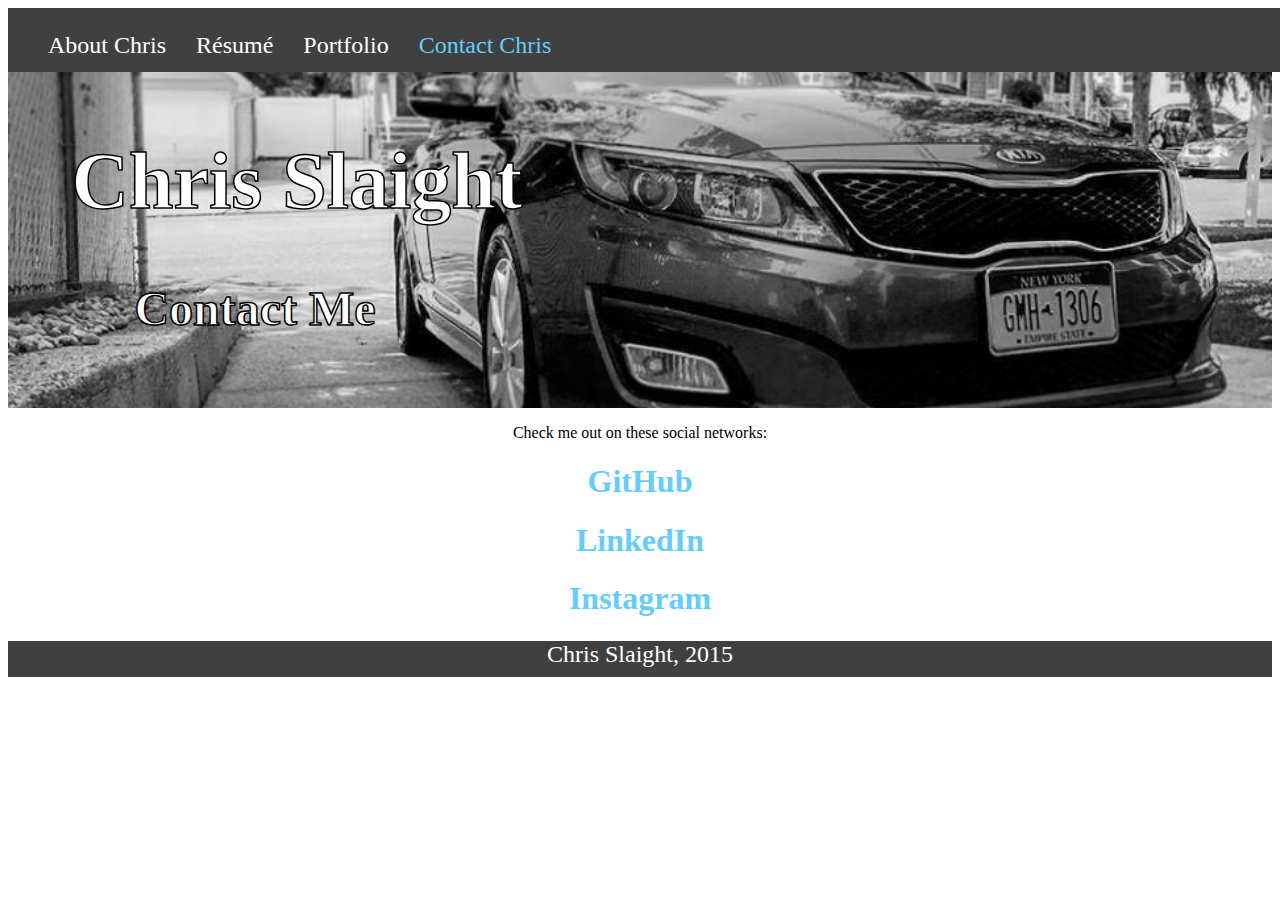
==== contact.html @ 9bb5844a "Add resume page, update other pages and CSS to reflect" ====
<!DOCTYPE html>
<html lang="en">
<head>
<meta charset="UTF-8">
<title>Chris Slaight :: Contact</title>
<link rel="stylesheet" href="css/style.css">
<link rel="shortcut icon" href="favicon.ico">
</head>
<body>
	<nav class="nav-bar">
		<div class="nav-bar-content">
			<ul class="nav-links">
			<li><a href="index.html">About Chris</a></li>
			<li><a href="resume.html">Résumé</a></li>
			<li><a href="portfolio.html">Portfolio</a></li>
			<li class="active"><a href="contact.html">Contact Chris</a></li>
			</ul>
		</div>
	</nav>
	<section class="big-picture">
	<h1>Chris Slaight</h1>
	<h2>Contact Me</h2>
	</section>
	<section class="contact">
		<div class="content">
		<p>Check me out on these social networks:</p>
		<h1><a href="https://github.com/chrissl8">GitHub</a></h1>
		<h1><a href="https://www.linkedin.com/in/chrisjslaight">LinkedIn</a></h1>
		<h1><a href="https://instagram.com/chrissl8/">Instagram</a></h1>
		</div>
	</section>
	<footer class="footer">
		<div class="content">
			<p>Chris Slaight, 2015</p>
		</div>
	</footer>	
</body>
</html>
---- css/style.css ----
/* Site Global Body tag font declaration */

body {
	-webkit-font-smoothing: antialiased;
}

/* Navigation Bar CSS */

.nav-bar  {
	background-color: #404040;
	color: #FFFFFF;
	width: 100%;
	height:4em;
	margin-top: 0px;
	padding-top: 0px;
	position: fixed;
	text-align: center;
}

.nav-bar > .nav-bar-content {
  
	margin: 0 auto;
	padding: 0px 0px;
	margin-top: 0px;
	margin-bottom: 0px;
	text-align: center;
}

.nav-bar .nav-bar-content ul {
	position: fixed;
	text-align: center;
}

.nav-bar .nav-links {
	font-size: 1.5em;
	text-align: center;
}

.nav-bar .nav-links li {
	display: inline-block;
	padding: -5px;
	text-align: center;
	margin-right: 1em;
}

.nav-bar .nav-links li:hover {
	color: #66CCFF;
}

.nav-bar .nav-links .active {
	font-weight: 500px;
	color: #66CCFF;
}

a {
	color: inherit;
	text-decoration: none;
}

/* Big Picture Section */

.big-picture {
	background-image: url('../images/car-bg.jpg');
	background-position: center center;
	background-repeat: no-repeat;
	background-size: cover;
	height: 25rem;
	overflow: auto;
	font-family: "Georgia", serif;
}

.big-picture h1 {
	color: black;
	-webkit-text-fill-color: white; /* Will override color (regardless of order) */
	-webkit-text-stroke-width: 1.5px;
	-webkit-text-stroke-color: black;
	font-size: 5em;
	margin-top: 8rem;
	padding-left: 5%;
	-webkit-font-smoothing: antialiased;
}

.big-picture h2 {
	color: black;
	-webkit-text-fill-color: white; /* Will override color (regardless of order) */
	-webkit-text-stroke-width: 1.5px;
	-webkit-text-stroke-color: black;
	font-size: 3em;
	padding-left: 10%;
	
}

/* About Me Section */

.aboutme .content {
	margin-top: 2em;
	margin-left: auto;
	margin-right: auto;
	max-width: 60%;
}

.aboutme .content h1 {
	text-align: center;
}

.aboutme .content p {
	padding-bottom: 40px;
	font-family: "Palatino Linotype", "Book Antiqua", Palatino, serif;
}

/* Resume Section */

.resume .content {
	margin-top: 2em;
	margin-left: auto;
	margin-right: auto;
	max-width: 60%;
	font-family: "Palatino Linotype", "Book Antiqua", Palatino, serif;
}

.resume .content h1 {
	text-align: center;
}
.resume .content h2 {
	font-size: 1em;
}

.resume .content p {
	padding-bottom: 40px;
	font-family: "Palatino Linotype", "Book Antiqua", Palatino, serif;
}

.resume .content .resume-list li {
	padding-bottom: 12px;
}


/* Portfolio Section */

.portfolio .content {
	margin-top: 2em;
	margin-left: auto;
	margin-right: auto;
	max-width: 60%;
	text-align: center;
}

.portfolio .content p {
	padding-bottom: 30px;
	font-family: "Palatino Linotype", "Book Antiqua", Palatino, serif;
}

.portfolio .content a {
	color: #66CCFF;
}

.portfolio .content a:hover  {
	-webkit-text-fill-color: #66CCFF;
	-webkit-text-stroke-width: 0.5px;
	-webkit-text-stroke-color: black;
}

.portfolio .content img {
	border: 2px solid #66CCFF;;
}

.portfolio .content .img-caption {
	font-size: 14px;
}

/* Contact Me Section */

.contact .content {
	font-family: "Palatino Linotype", "Book Antiqua", Palatino, serif;
	text-align: center;
}

.contact .content a {
	color: #66CCFF;
}

.contact .content a:hover  {
	-webkit-text-fill-color: #66CCFF;
	-webkit-text-stroke-width: 0.5px;
	-webkit-text-stroke-color: black;
}

/* Footer Section */

.footer .content {
	height: 1.5em;
	font-size: 1.5em;
	background-color: #404040;
	font-family: "Palatino Linotype", "Book Antiqua", Palatino, serif;
	text-align: center;
	color: white;
}
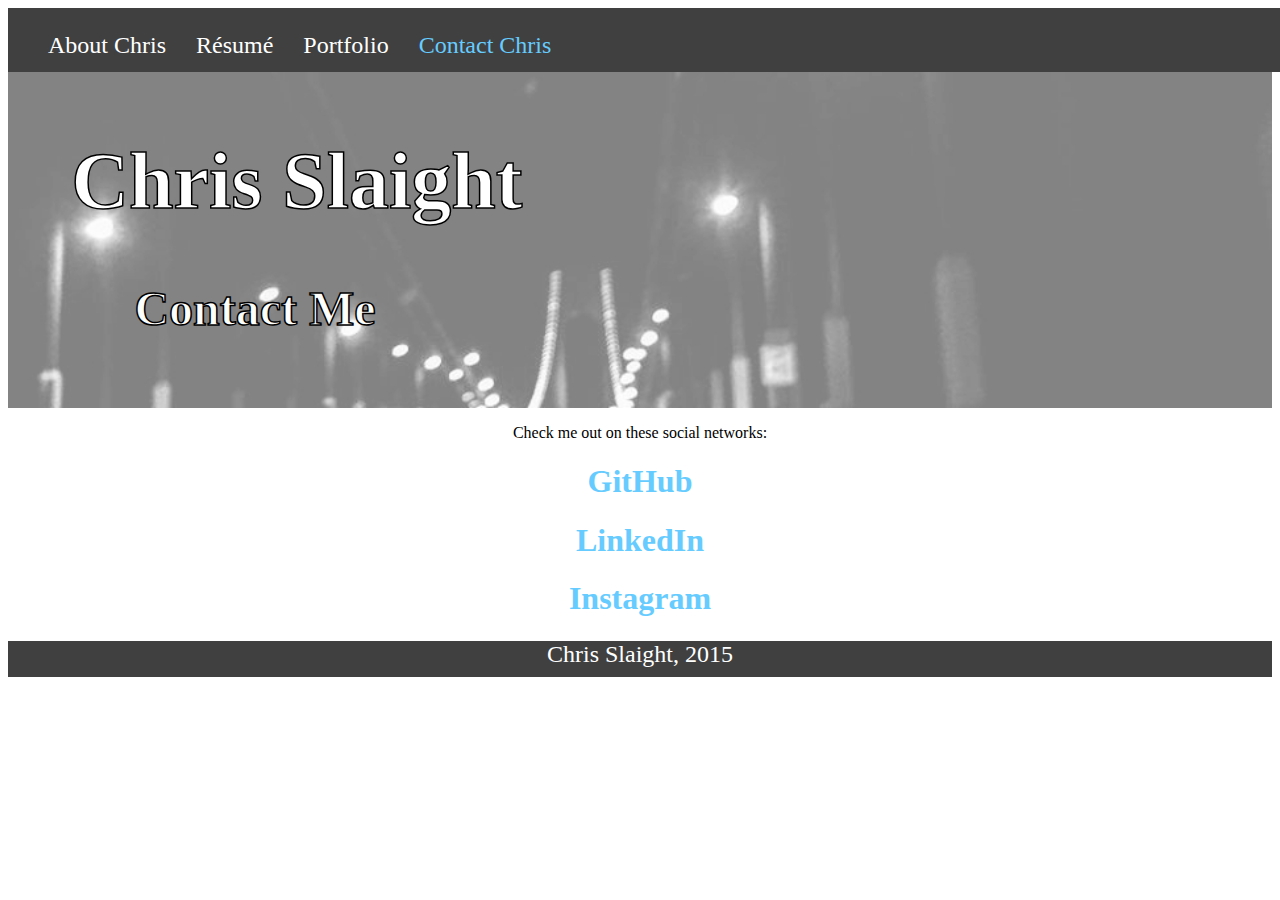
==== commit dfcac9c2: "Add different shaded bg images and update CSS to support different big-picture elements per each pag" ====
--- a/contact.html
+++ b/contact.html
@@ -17,7 +17,7 @@
 			</ul>
 		</div>
 	</nav>
-	<section class="big-picture">
+	<section class="contact-big-picture">
 	<h1>Chris Slaight</h1>
 	<h2>Contact Me</h2>
 	</section>
--- a/css/style.css
+++ b/css/style.css
@@ -57,9 +57,119 @@
 	text-decoration: none;
 }
 
-/* Big Picture Section */
-
-.big-picture {
+/* About Me Big Picture Section */
+
+.home-big-picture {
+	background-image: url('../images/wtc-bg.jpg');
+	background-position: center center;
+	background-repeat: no-repeat;
+	background-size: cover;
+	height: 25rem;
+	overflow: auto;
+	font-family: "Georgia", serif;
+}
+
+.home-big-picture h1 {
+	color: black;
+	-webkit-text-fill-color: white; /* Will override color (regardless of order) */
+	-webkit-text-stroke-width: 1.5px;
+	-webkit-text-stroke-color: black;
+	font-size: 5em;
+	margin-top: 8rem;
+	padding-left: 5%;
+	-webkit-font-smoothing: antialiased;
+}
+
+.home-big-picture h2 {
+	color: black;
+	-webkit-text-fill-color: white; /* Will override color (regardless of order) */
+	-webkit-text-stroke-width: 1.5px;
+	-webkit-text-stroke-color: black;
+	font-size: 3em;
+	padding-left: 10%;
+	
+}
+
+/* About Me Section */
+
+.aboutme .content {
+	margin-top: 2em;
+	margin-left: auto;
+	margin-right: auto;
+	max-width: 60%;
+}
+
+.aboutme .content h1 {
+	text-align: center;
+}
+
+.aboutme .content p {
+	padding-bottom: 40px;
+	font-family: "Palatino Linotype", "Book Antiqua", Palatino, serif;
+}
+
+/* Resume Big Picture Section */
+
+.resume-big-picture {
+	background-image: url('../images/car-bg-2.jpg');
+	background-position: center center;
+	background-repeat: no-repeat;
+	background-size: cover;
+	height: 25rem;
+	overflow: auto;
+	font-family: "Georgia", serif;
+}
+
+.resume-big-picture h1 {
+	color: black;
+	-webkit-text-fill-color: white; /* Will override color (regardless of order) */
+	-webkit-text-stroke-width: 1.5px;
+	-webkit-text-stroke-color: black;
+	font-size: 5em;
+	margin-top: 8rem;
+	padding-left: 5%;
+	-webkit-font-smoothing: antialiased;
+}
+
+.resume-big-picture h2 {
+	color: black;
+	-webkit-text-fill-color: white; /* Will override color (regardless of order) */
+	-webkit-text-stroke-width: 1.5px;
+	-webkit-text-stroke-color: black;
+	font-size: 3em;
+	padding-left: 10%;
+	
+}
+
+/* Resume Section */
+
+.resume .content {
+	margin-top: 2em;
+	margin-left: auto;
+	margin-right: auto;
+	max-width: 60%;
+	font-family: "Palatino Linotype", "Book Antiqua", Palatino, serif;
+}
+
+.resume .content h1 {
+	text-align: center;
+}
+.resume .content h2 {
+	font-size: 1em;
+}
+
+.resume .content p {
+	padding-bottom: 40px;
+	font-family: "Palatino Linotype", "Book Antiqua", Palatino, serif;
+}
+
+.resume .content .resume-list li {
+	padding-bottom: 12px;
+}
+
+/* Portfolio Big Picture Section */
+
+.portfolio-big-picture {
 	background-image: url('../images/car-bg.jpg');
 	background-position: center center;
 	background-repeat: no-repeat;
@@ -69,7 +179,7 @@
 	font-family: "Georgia", serif;
 }
 
-.big-picture h1 {
+.portfolio-big-picture h1 {
 	color: black;
 	-webkit-text-fill-color: white; /* Will override color (regardless of order) */
 	-webkit-text-stroke-width: 1.5px;
@@ -80,7 +190,7 @@
 	-webkit-font-smoothing: antialiased;
 }
 
-.big-picture h2 {
+.portfolio-big-picture h2 {
 	color: black;
 	-webkit-text-fill-color: white; /* Will override color (regardless of order) */
 	-webkit-text-stroke-width: 1.5px;
@@ -89,51 +199,6 @@
 	padding-left: 10%;
 	
 }
-
-/* About Me Section */
-
-.aboutme .content {
-	margin-top: 2em;
-	margin-left: auto;
-	margin-right: auto;
-	max-width: 60%;
-}
-
-.aboutme .content h1 {
-	text-align: center;
-}
-
-.aboutme .content p {
-	padding-bottom: 40px;
-	font-family: "Palatino Linotype", "Book Antiqua", Palatino, serif;
-}
-
-/* Resume Section */
-
-.resume .content {
-	margin-top: 2em;
-	margin-left: auto;
-	margin-right: auto;
-	max-width: 60%;
-	font-family: "Palatino Linotype", "Book Antiqua", Palatino, serif;
-}
-
-.resume .content h1 {
-	text-align: center;
-}
-.resume .content h2 {
-	font-size: 1em;
-}
-
-.resume .content p {
-	padding-bottom: 40px;
-	font-family: "Palatino Linotype", "Book Antiqua", Palatino, serif;
-}
-
-.resume .content .resume-list li {
-	padding-bottom: 12px;
-}
-
 
 /* Portfolio Section */
 
@@ -168,6 +233,39 @@
 	font-size: 14px;
 }
 
+/* Contact Me Big Picture Section */
+
+.contact-big-picture {
+	background-image: url('../images/bridge-bg.jpg');
+	background-position: center center;
+	background-repeat: no-repeat;
+	background-size: cover;
+	height: 25rem;
+	overflow: auto;
+	font-family: "Georgia", serif;
+}
+
+.contact-big-picture h1 {
+	color: black;
+	-webkit-text-fill-color: white; /* Will override color (regardless of order) */
+	-webkit-text-stroke-width: 1.5px;
+	-webkit-text-stroke-color: black;
+	font-size: 5em;
+	margin-top: 8rem;
+	padding-left: 5%;
+	-webkit-font-smoothing: antialiased;
+}
+
+.contact-big-picture h2 {
+	color: black;
+	-webkit-text-fill-color: white; /* Will override color (regardless of order) */
+	-webkit-text-stroke-width: 1.5px;
+	-webkit-text-stroke-color: black;
+	font-size: 3em;
+	padding-left: 10%;
+	
+}
+
 /* Contact Me Section */
 
 .contact .content {
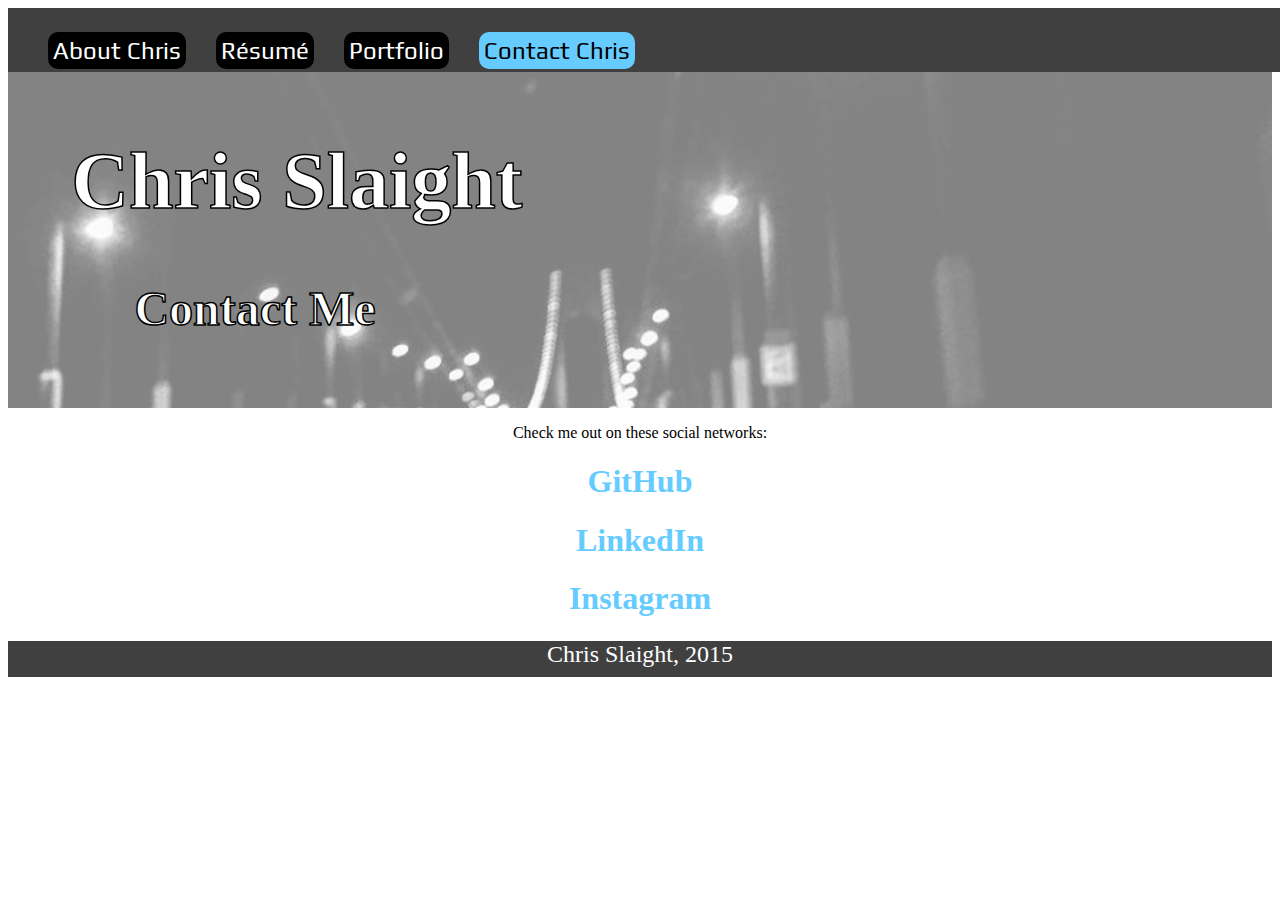
==== commit 858cda5f: "Add profile photo on home page, rebuild navbar styling and add Google font Play" ====
--- a/contact.html
+++ b/contact.html
@@ -3,6 +3,7 @@
 <head>
 <meta charset="UTF-8">
 <title>Chris Slaight :: Contact</title>
+<link href='http://fonts.googleapis.com/css?family=Play:400,700' rel='stylesheet' type='text/css'>
 <link rel="stylesheet" href="css/style.css">
 <link rel="shortcut icon" href="favicon.ico">
 </head>
--- a/css/style.css
+++ b/css/style.css
@@ -15,6 +15,7 @@
 	padding-top: 0px;
 	position: fixed;
 	text-align: center;
+	font-family: 'Play', "Palatino Linotype", sans-serif;
 }
 
 .nav-bar > .nav-bar-content {
@@ -41,15 +42,22 @@
 	padding: -5px;
 	text-align: center;
 	margin-right: 1em;
+	border: 2px solid black;
+	border-radius: 10px;
+	background-color:  black;
+	padding: 3px;
 }
 
 .nav-bar .nav-links li:hover {
-	color: #66CCFF;
+	background-color: #66CCFF;
+	border-color: #66CCFF;
+	color: black;
 }
 
 .nav-bar .nav-links .active {
-	font-weight: 500px;
-	color: #66CCFF;
+	background-color: #66CCFF;
+	border-color: #66CCFF;
+	color: black;
 }
 
 a {
@@ -96,17 +104,27 @@
 	margin-top: 2em;
 	margin-left: auto;
 	margin-right: auto;
-	max-width: 60%;
+	max-width: 75%;
 }
 
 .aboutme .content h1 {
 	text-align: center;
+	font-family: "Palatino Linotype", "Book Antiqua", Palatino, serif;
 }
 
 .aboutme .content p {
 	padding-bottom: 40px;
 	font-family: "Palatino Linotype", "Book Antiqua", Palatino, serif;
 }
+
+.aboutme .content img {
+	margin-left: auto;
+	margin-right: auto;
+	display: block;
+	border: 3px solid black;
+	border-radius: 10px;
+}
+
 
 /* Resume Big Picture Section */
 
@@ -147,7 +165,7 @@
 	margin-top: 2em;
 	margin-left: auto;
 	margin-right: auto;
-	max-width: 60%;
+	max-width: 75%;
 	font-family: "Palatino Linotype", "Book Antiqua", Palatino, serif;
 }
 
@@ -206,7 +224,7 @@
 	margin-top: 2em;
 	margin-left: auto;
 	margin-right: auto;
-	max-width: 60%;
+	max-width: 75%;
 	text-align: center;
 }
 
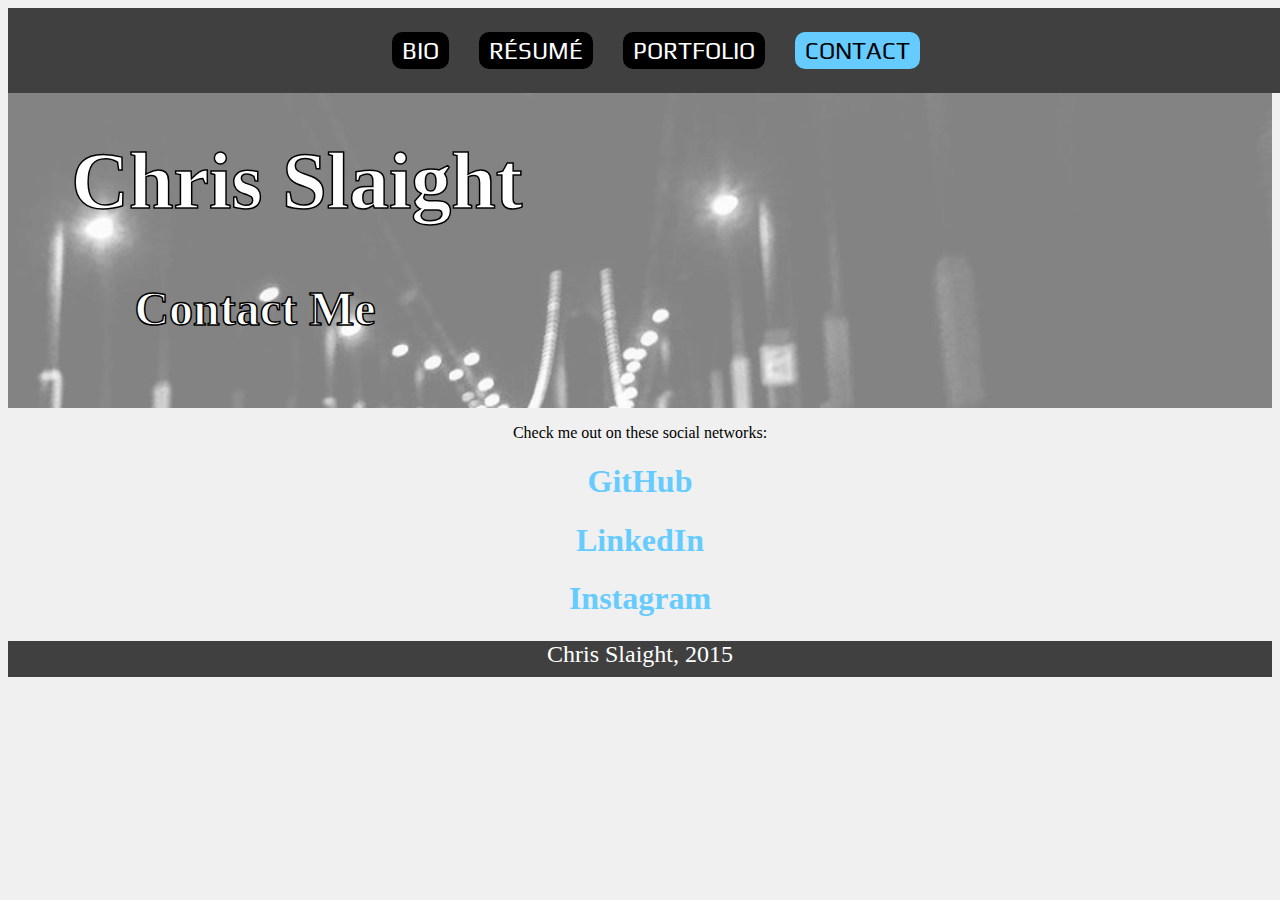
==== commit c28a6aaf: "Simplify CSS of NavBar and remove unecessary content div" ====
--- a/contact.html
+++ b/contact.html
@@ -9,14 +9,14 @@
 </head>
 <body>
 	<nav class="nav-bar">
-		<div class="nav-bar-content">
+		<!-- <div class="nav-bar-content"> -->
 			<ul class="nav-links">
-			<li><a href="index.html">About Chris</a></li>
+			<li><a href="index.html">Bio</a></li>
 			<li><a href="resume.html">Résumé</a></li>
 			<li><a href="portfolio.html">Portfolio</a></li>
-			<li class="active"><a href="contact.html">Contact Chris</a></li>
+			<li class="active"><a href="contact.html">Contact</a></li>
 			</ul>
-		</div>
+		<!-- </div> -->
 	</nav>
 	<section class="contact-big-picture">
 	<h1>Chris Slaight</h1>
--- a/css/style.css
+++ b/css/style.css
@@ -1,6 +1,7 @@
 /* Site Global Body tag font declaration */
 
 body {
+	background-color: #F0F0F0;
 	-webkit-font-smoothing: antialiased;
 }
 
@@ -10,26 +11,11 @@
 	background-color: #404040;
 	color: #FFFFFF;
 	width: 100%;
-	height:4em;
-	margin-top: 0px;
-	padding-top: 0px;
 	position: fixed;
+	margin: 0 auto;
 	text-align: center;
 	font-family: 'Play', "Palatino Linotype", sans-serif;
-}
-
-.nav-bar > .nav-bar-content {
-  
-	margin: 0 auto;
-	padding: 0px 0px;
-	margin-top: 0px;
-	margin-bottom: 0px;
-	text-align: center;
-}
-
-.nav-bar .nav-bar-content ul {
-	position: fixed;
-	text-align: center;
+	text-transform:  uppercase;
 }
 
 .nav-bar .nav-links {
@@ -39,13 +25,15 @@
 
 .nav-bar .nav-links li {
 	display: inline-block;
-	padding: -5px;
 	text-align: center;
 	margin-right: 1em;
 	border: 2px solid black;
 	border-radius: 10px;
 	background-color:  black;
-	padding: 3px;
+	padding-top: 3px;
+	padding-bottom: 3px;
+	padding-left: 8px;
+	padding-right:  8px;
 }
 
 .nav-bar .nav-links li:hover {
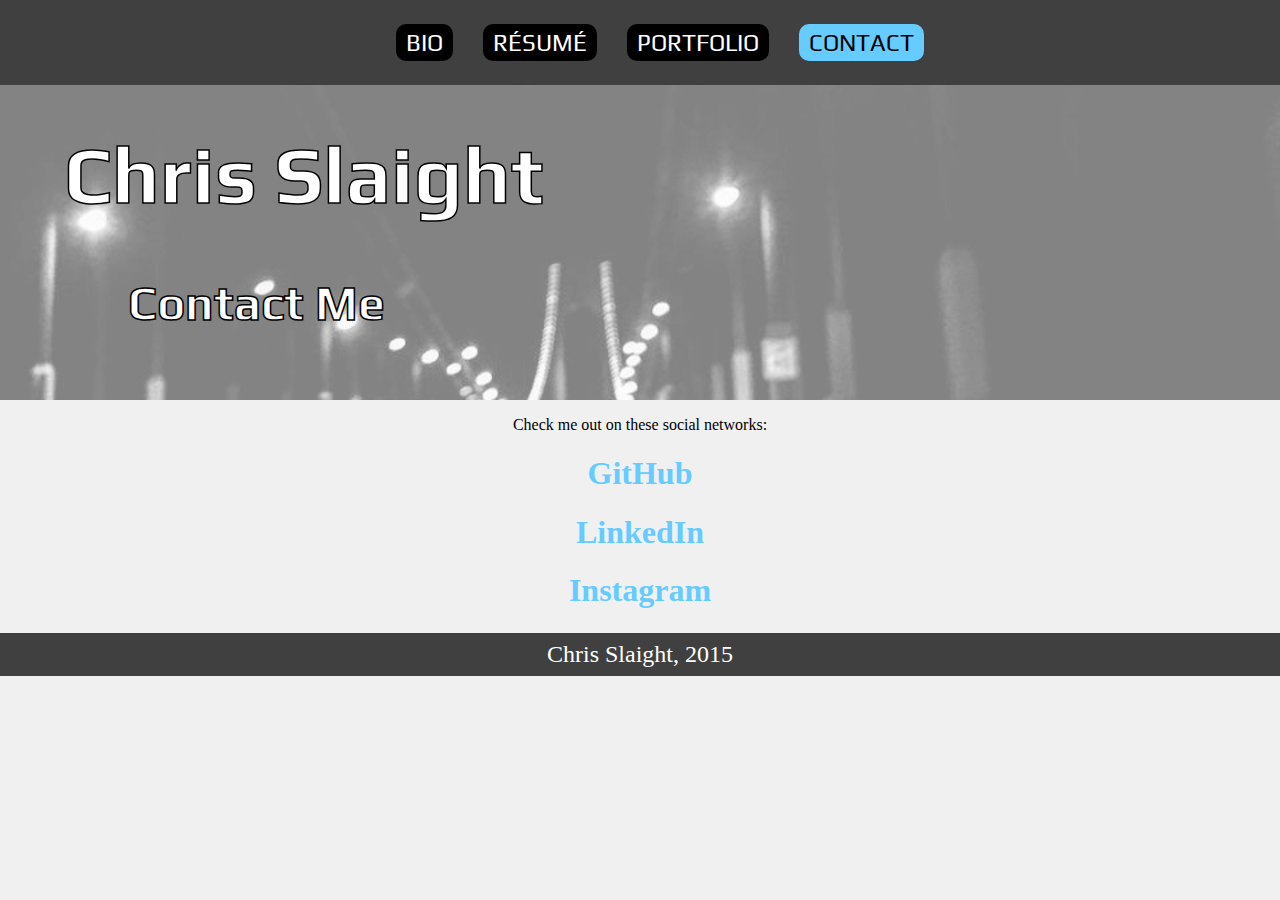
==== commit 2ed92432: "Create first full site responsive test" ====
--- a/contact.html
+++ b/contact.html
@@ -2,6 +2,7 @@
 <html lang="en">
 <head>
 <meta charset="UTF-8">
+<meta name="viewport" content="width=device-width; initial-scale=1.0">
 <title>Chris Slaight :: Contact</title>
 <link href='http://fonts.googleapis.com/css?family=Play:400,700' rel='stylesheet' type='text/css'>
 <link rel="stylesheet" href="css/style.css">
--- a/css/style.css
+++ b/css/style.css
@@ -3,7 +3,15 @@
 body {
 	background-color: #F0F0F0;
 	-webkit-font-smoothing: antialiased;
-}
+	margin: 0 0 0 0;
+}
+
+hr  {
+	color: #404040;
+	width: 80%;
+}
+
+
 
 /* Navigation Bar CSS */
 
@@ -16,6 +24,7 @@
 	text-align: center;
 	font-family: 'Play', "Palatino Linotype", sans-serif;
 	text-transform:  uppercase;
+	overflow: auto;
 }
 
 .nav-bar .nav-links {
@@ -26,7 +35,8 @@
 .nav-bar .nav-links li {
 	display: inline-block;
 	text-align: center;
-	margin-right: 1em;
+	margin-left: .5em;
+	margin-right: .5em;
 	border: 2px solid black;
 	border-radius: 10px;
 	background-color:  black;
@@ -62,25 +72,21 @@
 	background-size: cover;
 	height: 25rem;
 	overflow: auto;
-	font-family: "Georgia", serif;
+	color: black;
+	font-family: 'Play', "Palatino Linotype", sans-serif;
+	-webkit-text-fill-color: white;
+	-webkit-text-stroke-width: 1.5px;
+	-webkit-text-stroke-color: black;
+	-webkit-font-smoothing: antialiased;
 }
 
 .home-big-picture h1 {
-	color: black;
-	-webkit-text-fill-color: white; /* Will override color (regardless of order) */
-	-webkit-text-stroke-width: 1.5px;
-	-webkit-text-stroke-color: black;
 	font-size: 5em;
 	margin-top: 8rem;
 	padding-left: 5%;
-	-webkit-font-smoothing: antialiased;
 }
 
 .home-big-picture h2 {
-	color: black;
-	-webkit-text-fill-color: white; /* Will override color (regardless of order) */
-	-webkit-text-stroke-width: 1.5px;
-	-webkit-text-stroke-color: black;
 	font-size: 3em;
 	padding-left: 10%;
 	
@@ -109,8 +115,14 @@
 	margin-left: auto;
 	margin-right: auto;
 	display: block;
-	border: 3px solid black;
-	border-radius: 10px;
+	border: 2px solid black;
+	border-radius: 8px;
+}
+
+.aboutme .content .img-caption {
+	font-size: 12px;
+	text-align: center;
+	font-family: "Palatino Linotype", "Book Antiqua", Palatino, serif;
 }
 
 
@@ -123,25 +135,21 @@
 	background-size: cover;
 	height: 25rem;
 	overflow: auto;
-	font-family: "Georgia", serif;
+	color: black;
+	font-family: 'Play', "Palatino Linotype", sans-serif;
+	-webkit-text-fill-color: white;
+	-webkit-text-stroke-width: 1.5px;
+	-webkit-text-stroke-color: black;
+	-webkit-font-smoothing: antialiased;
 }
 
 .resume-big-picture h1 {
-	color: black;
-	-webkit-text-fill-color: white; /* Will override color (regardless of order) */
-	-webkit-text-stroke-width: 1.5px;
-	-webkit-text-stroke-color: black;
 	font-size: 5em;
 	margin-top: 8rem;
 	padding-left: 5%;
-	-webkit-font-smoothing: antialiased;
 }
 
 .resume-big-picture h2 {
-	color: black;
-	-webkit-text-fill-color: white; /* Will override color (regardless of order) */
-	-webkit-text-stroke-width: 1.5px;
-	-webkit-text-stroke-color: black;
 	font-size: 3em;
 	padding-left: 10%;
 	
@@ -182,25 +190,21 @@
 	background-size: cover;
 	height: 25rem;
 	overflow: auto;
-	font-family: "Georgia", serif;
+	color: black;
+	font-family: 'Play', "Palatino Linotype", sans-serif;
+	-webkit-text-fill-color: white;
+	-webkit-text-stroke-width: 1.5px;
+	-webkit-text-stroke-color: black;
+	-webkit-font-smoothing: antialiased;
 }
 
 .portfolio-big-picture h1 {
-	color: black;
-	-webkit-text-fill-color: white; /* Will override color (regardless of order) */
-	-webkit-text-stroke-width: 1.5px;
-	-webkit-text-stroke-color: black;
 	font-size: 5em;
 	margin-top: 8rem;
 	padding-left: 5%;
-	-webkit-font-smoothing: antialiased;
 }
 
 .portfolio-big-picture h2 {
-	color: black;
-	-webkit-text-fill-color: white; /* Will override color (regardless of order) */
-	-webkit-text-stroke-width: 1.5px;
-	-webkit-text-stroke-color: black;
 	font-size: 3em;
 	padding-left: 10%;
 	
@@ -248,25 +252,21 @@
 	background-size: cover;
 	height: 25rem;
 	overflow: auto;
-	font-family: "Georgia", serif;
+	color: black;
+	font-family: 'Play', "Palatino Linotype", sans-serif;
+	-webkit-text-fill-color: white;
+	-webkit-text-stroke-width: 1.5px;
+	-webkit-text-stroke-color: black;
+	-webkit-font-smoothing: antialiased;
 }
 
 .contact-big-picture h1 {
-	color: black;
-	-webkit-text-fill-color: white; /* Will override color (regardless of order) */
-	-webkit-text-stroke-width: 1.5px;
-	-webkit-text-stroke-color: black;
 	font-size: 5em;
 	margin-top: 8rem;
 	padding-left: 5%;
-	-webkit-font-smoothing: antialiased;
 }
 
 .contact-big-picture h2 {
-	color: black;
-	-webkit-text-fill-color: white; /* Will override color (regardless of order) */
-	-webkit-text-stroke-width: 1.5px;
-	-webkit-text-stroke-color: black;
 	font-size: 3em;
 	padding-left: 10%;
 	
@@ -292,18 +292,137 @@
 /* Footer Section */
 
 .footer .content {
-	height: 1.5em;
+	
 	font-size: 1.5em;
 	background-color: #404040;
 	font-family: "Palatino Linotype", "Book Antiqua", Palatino, serif;
 	text-align: center;
 	color: white;
-}
-
-
-
-
-
-
-
-
+	margin-top: 0;
+	margin-bottom: 0;
+}
+
+.footer .content p {
+	padding-top: 8px;
+	padding-bottom: 8px;
+}
+
+/* Responsive CSS Media Query for Mobile Devices */
+@media only screen  
+and (max-device-width : 375px) 
+and (orientation : portrait) {
+
+	/* Nav Bar Responsive CSS */
+	.nav-bar .nav-links {
+		padding-left: 0px;
+	}
+
+	.nav-bar .nav-links li{
+		margin-top: 5px;
+		margin-bottom: 5px;
+		width: 1em%;
+		padding-left: 5px;
+		padding-right: 5px;
+	}
+
+	/* Home Screen Responsive CSS */
+
+	.home-big-picture h1 {
+	font-size: 4em;
+	margin-top: 8rem;
+	padding-left: 5%;
+	}
+
+	.home-big-picture h2 {
+	font-size: 2em;
+	padding-left: 10%;
+	}
+
+	.aboutme .content {
+	margin-top: 2em;
+	margin-left: auto;
+	margin-right: auto;
+	max-width: 90%;
+	font-size: 18px;
+	}
+
+	.aboutme .content img {
+		height: 15em;
+		width: 15em;
+	}
+
+	/* Resume Responsive CSS */
+
+	.resume .content {
+	margin-top: 2em;
+	margin-left: auto;
+	margin-right: auto;
+	max-width: 90%;
+	font-size: 18px;
+	}
+
+	.resume-big-picture h1 {
+	font-size: 4em;
+	margin-top: 8rem;
+	padding-left: 5%;
+	}
+
+	.resume-big-picture h2 {
+	font-size: 2em;
+	padding-left: 10%;
+	}
+
+	/* Portfolio Responsive CSS */
+	
+	.portfolio .content {
+	margin-top: 2em;
+	margin-left: auto;
+	margin-right: auto;
+	max-width: 90%;
+	font-size: 18px;
+	}
+
+	.portfolio-big-picture h1 {
+	font-size: 4em;
+	margin-top: 8rem;
+	padding-left: 5%;
+	}
+
+	.portfolio-big-picture h2 {
+	font-size: 2em;
+	padding-left: 10%;
+	}
+
+	.portfolio .content img {
+		height: 15em;
+		width: 15em;
+	}
+
+	/* Contact Responsive CSS */
+
+	.contact .content {
+	margin-top: 2em;
+	margin-left: auto;
+	margin-right: auto;
+	max-width: 90%;
+	font-size: 18px;
+	}
+
+	.contact-big-picture h1 {
+	font-size: 4em;
+	margin-top: 8rem;
+	padding-left: 5%;
+	}
+
+	.contact-big-picture h2 {
+	font-size: 2em;
+	padding-left: 10%;
+	}
+
+}
+
+
+
+
+
+
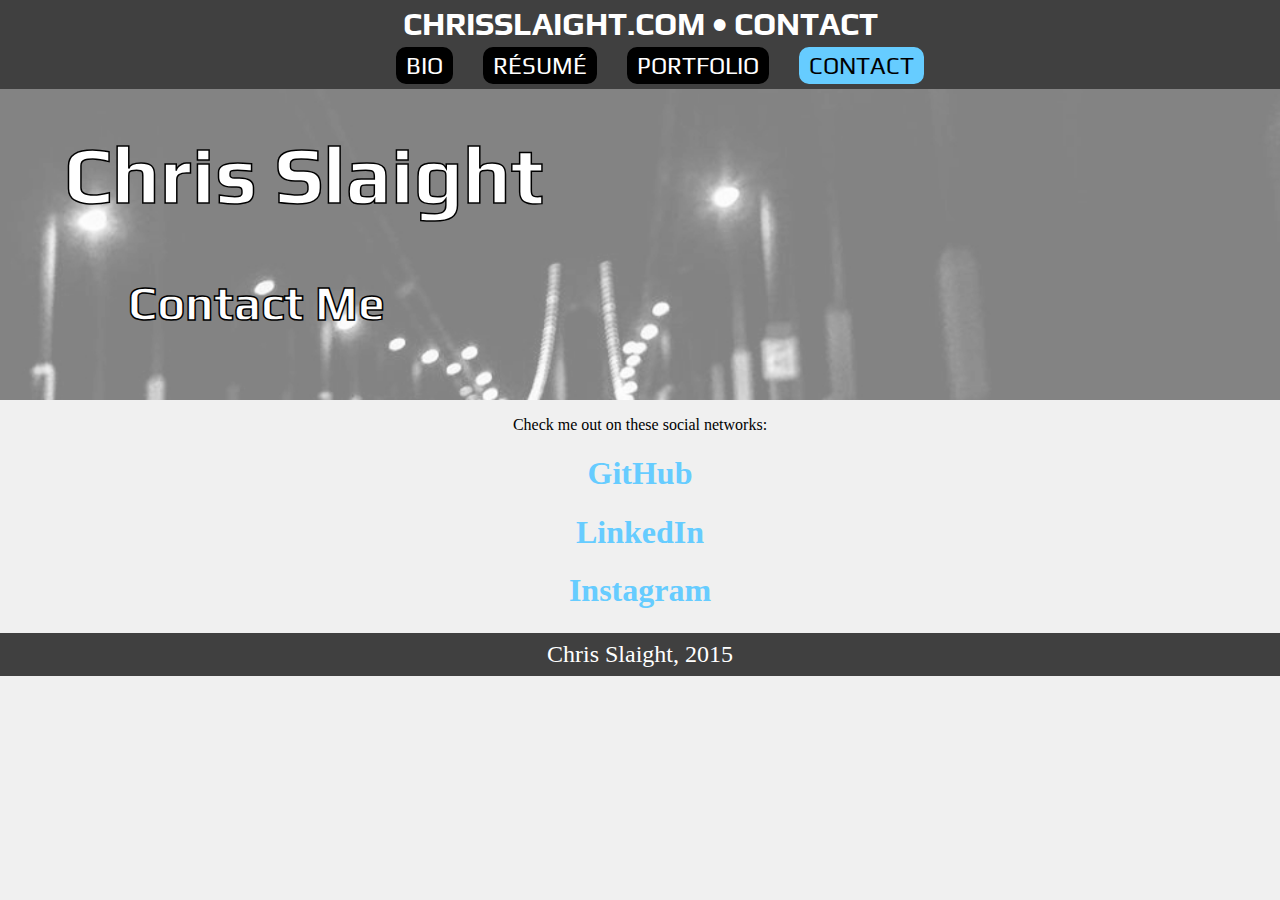
==== commit b6929d91: "Resize navbar, add navbar titles and reword page titles" ====
--- a/contact.html
+++ b/contact.html
@@ -3,21 +3,20 @@
 <head>
 <meta charset="UTF-8">
 <meta name="viewport" content="width=device-width; initial-scale=1.0">
-<title>Chris Slaight :: Contact</title>
+<title>ChrisSlaight.com • Contact</title>
 <link href='http://fonts.googleapis.com/css?family=Play:400,700' rel='stylesheet' type='text/css'>
 <link rel="stylesheet" href="css/style.css">
 <link rel="shortcut icon" href="favicon.ico">
 </head>
 <body>
 	<nav class="nav-bar">
-		<!-- <div class="nav-bar-content"> -->
+		<h1 class="nav-title">ChrisSlaight.com • Contact</h1>
 			<ul class="nav-links">
 			<li><a href="index.html">Bio</a></li>
 			<li><a href="resume.html">Résumé</a></li>
 			<li><a href="portfolio.html">Portfolio</a></li>
 			<li class="active"><a href="contact.html">Contact</a></li>
 			</ul>
-		<!-- </div> -->
 	</nav>
 	<section class="contact-big-picture">
 	<h1>Chris Slaight</h1>
--- a/css/style.css
+++ b/css/style.css
@@ -27,9 +27,16 @@
 	overflow: auto;
 }
 
+.nav-bar .nav-title {
+	margin-top: 5px;
+	margin-bottom: 5px;
+}
+
 .nav-bar .nav-links {
 	font-size: 1.5em;
 	text-align: center;
+	margin-top: 5px;
+	margin-bottom: 5px;
 }
 
 .nav-bar .nav-links li {
@@ -384,7 +391,7 @@
 
 	.portfolio-big-picture h1 {
 	font-size: 4em;
-	margin-top: 8rem;
+	margin-top: 10rem;
 	padding-left: 5%;
 	}
 
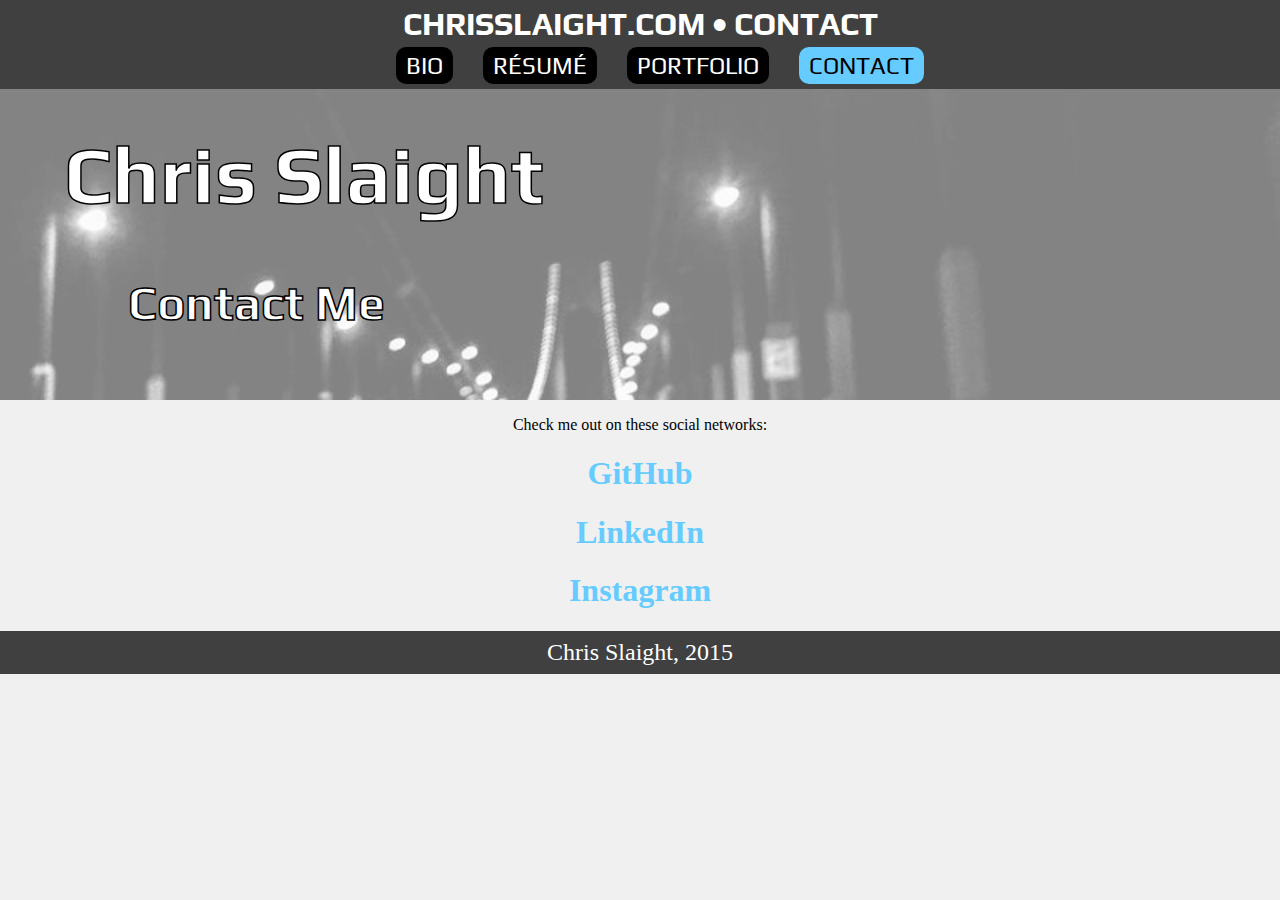
==== commit 3eb28c70: "Add description meta tags and normalize.css" ====
--- a/contact.html
+++ b/contact.html
@@ -3,8 +3,10 @@
 <head>
 <meta charset="UTF-8">
 <meta name="viewport" content="width=device-width; initial-scale=1.0">
+<meta name="description" content="Chris Slaight's personal resume and portfolio website.">
 <title>ChrisSlaight.com • Contact</title>
 <link href='http://fonts.googleapis.com/css?family=Play:400,700' rel='stylesheet' type='text/css'>
+<link rel="stylesheet" href="css/normalize.css">
 <link rel="stylesheet" href="css/style.css">
 <link rel="shortcut icon" href="favicon.ico">
 </head>
--- a/css/style.css
+++ b/css/style.css
@@ -234,6 +234,7 @@
 
 .portfolio .content a {
 	color: #66CCFF;
+	font-family: "Palatino Linotype", "Book Antiqua", Palatino, serif;
 }
 
 .portfolio .content a:hover  {
@@ -312,6 +313,8 @@
 .footer .content p {
 	padding-top: 8px;
 	padding-bottom: 8px;
+	margin-top: 0em;
+	margin-bottom: 0em;
 }
 
 /* Responsive CSS Media Query for Mobile Devices */
@@ -336,13 +339,16 @@
 
 	.home-big-picture h1 {
 	font-size: 4em;
-	margin-top: 8rem;
+	margin-top: 10rem;
+	margin-bottom: 1rem;
 	padding-left: 5%;
 	}
 
 	.home-big-picture h2 {
 	font-size: 2em;
 	padding-left: 10%;
+	margin-top: 1rem;
+	margin-bottom: 0rem;
 	}
 
 	.aboutme .content {
@@ -370,13 +376,16 @@
 
 	.resume-big-picture h1 {
 	font-size: 4em;
-	margin-top: 8rem;
+	margin-bottom: 1rem;
+	margin-top: 10rem;
 	padding-left: 5%;
 	}
 
 	.resume-big-picture h2 {
 	font-size: 2em;
 	padding-left: 10%;
+	margin-top: 1rem;
+	margin-bottom: 0rem;
 	}
 
 	/* Portfolio Responsive CSS */
@@ -392,12 +401,16 @@
 	.portfolio-big-picture h1 {
 	font-size: 4em;
 	margin-top: 10rem;
-	padding-left: 5%;
-	}
+	margin-bottom: 1rem;
+	padding-left: 5%;
+	}
+
 
 	.portfolio-big-picture h2 {
 	font-size: 2em;
 	padding-left: 10%;
+	margin-top: 1rem;
+	margin-bottom: 0rem;
 	}
 
 	.portfolio .content img {
@@ -417,19 +430,22 @@
 
 	.contact-big-picture h1 {
 	font-size: 4em;
-	margin-top: 8rem;
+	margin-top: 10rem;
+	margin-bottom: 1rem;
 	padding-left: 5%;
 	}
 
 	.contact-big-picture h2 {
 	font-size: 2em;
 	padding-left: 10%;
-	}
-
-}
-
-
-
-
-
-
+	margin-top: 1rem;
+	margin-bottom: 0rem;
+	}
+
+}
+
+
+
+
+
+
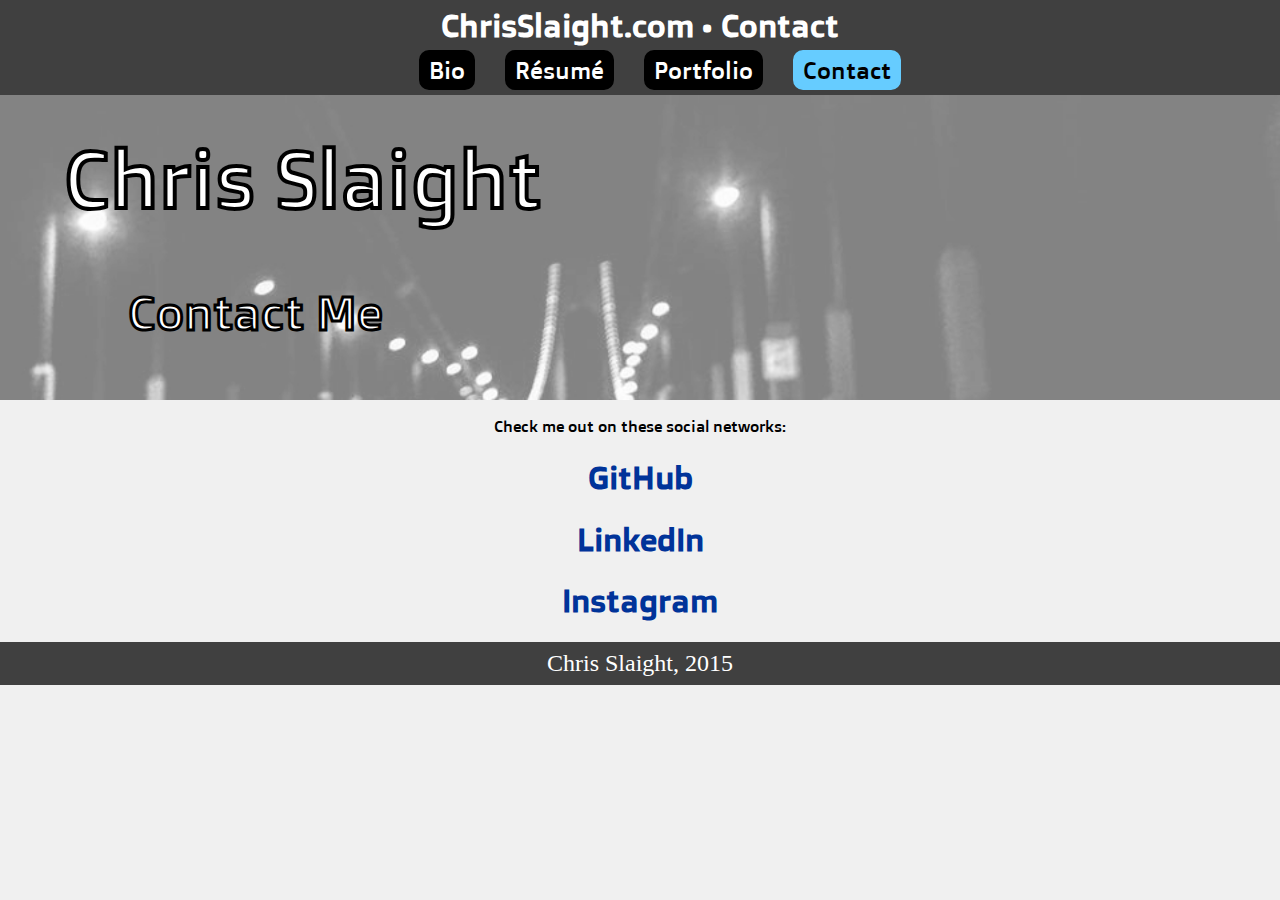
==== commit 110015c4: "Updated portfolio with HotOrCold and fizzbuzz refactor, new nav/header/big-picture fonts, new link f" ====
--- a/contact.html
+++ b/contact.html
@@ -5,7 +5,8 @@
 <meta name="viewport" content="width=device-width; initial-scale=1.0">
 <meta name="description" content="Chris Slaight's personal resume and portfolio website.">
 <title>ChrisSlaight.com • Contact</title>
-<link href='http://fonts.googleapis.com/css?family=Play:400,700' rel='stylesheet' type='text/css'>
+<link href='https://fonts.googleapis.com/css?family=Doppio+One' rel='stylesheet' type='text/css'>
+<!-- <link href='http://fonts.googleapis.com/css?family=Play:400,700' rel='stylesheet' type='text/css'> -->
 <link rel="stylesheet" href="css/normalize.css">
 <link rel="stylesheet" href="css/style.css">
 <link rel="shortcut icon" href="favicon.ico">
--- a/css/style.css
+++ b/css/style.css
@@ -22,8 +22,10 @@
 	position: fixed;
 	margin: 0 auto;
 	text-align: center;
-	font-family: 'Play', "Palatino Linotype", sans-serif;
-	text-transform:  uppercase;
+	/* font-family: 'Play', "Palatino Linotype", sans-serif; */
+	font-family: 'Doppio One', sans-serif;
+
+	
 	overflow: auto;
 }
 
@@ -80,7 +82,7 @@
 	height: 25rem;
 	overflow: auto;
 	color: black;
-	font-family: 'Play', "Palatino Linotype", sans-serif;
+	font-family: 'Doppio One', sans-serif;
 	-webkit-text-fill-color: white;
 	-webkit-text-stroke-width: 1.5px;
 	-webkit-text-stroke-color: black;
@@ -143,7 +145,7 @@
 	height: 25rem;
 	overflow: auto;
 	color: black;
-	font-family: 'Play', "Palatino Linotype", sans-serif;
+	font-family: 'Doppio One', sans-serif;
 	-webkit-text-fill-color: white;
 	-webkit-text-stroke-width: 1.5px;
 	-webkit-text-stroke-color: black;
@@ -177,6 +179,11 @@
 }
 .resume .content h2 {
 	font-size: 1em;
+}
+
+.resume .content > p > a {
+	color: blue;
+	font-weight: bold;
 }
 
 .resume .content p {
@@ -198,7 +205,7 @@
 	height: 25rem;
 	overflow: auto;
 	color: black;
-	font-family: 'Play', "Palatino Linotype", sans-serif;
+	font-family: 'Doppio One', sans-serif;
 	-webkit-text-fill-color: white;
 	-webkit-text-stroke-width: 1.5px;
 	-webkit-text-stroke-color: black;
@@ -233,18 +240,20 @@
 }
 
 .portfolio .content a {
-	color: #66CCFF;
-	font-family: "Palatino Linotype", "Book Antiqua", Palatino, serif;
+	color: #003399;
+	/* font-family: "Palatino Linotype", "Book Antiqua", Palatino, serif; */
+	font-family: 'Doppio One', sans-serif;
 }
 
 .portfolio .content a:hover  {
-	-webkit-text-fill-color: #66CCFF;
+	text-decoration: underline;
+	/* -webkit-text-fill-color: #66CCFF;
 	-webkit-text-stroke-width: 0.5px;
-	-webkit-text-stroke-color: black;
+	-webkit-text-stroke-color: black; */
 }
 
 .portfolio .content img {
-	border: 2px solid #66CCFF;;
+	border: 2px solid #003399;
 }
 
 .portfolio .content .img-caption {
@@ -261,7 +270,7 @@
 	height: 25rem;
 	overflow: auto;
 	color: black;
-	font-family: 'Play', "Palatino Linotype", sans-serif;
+	font-family: 'Doppio One', sans-serif;
 	-webkit-text-fill-color: white;
 	-webkit-text-stroke-width: 1.5px;
 	-webkit-text-stroke-color: black;
@@ -283,18 +292,16 @@
 /* Contact Me Section */
 
 .contact .content {
-	font-family: "Palatino Linotype", "Book Antiqua", Palatino, serif;
+	font-family: 'Doppio One', sans-serif;
 	text-align: center;
 }
 
 .contact .content a {
-	color: #66CCFF;
+	color: #003399;
 }
 
 .contact .content a:hover  {
-	-webkit-text-fill-color: #66CCFF;
-	-webkit-text-stroke-width: 0.5px;
-	-webkit-text-stroke-color: black;
+	text-decoration: underline;
 }
 
 /* Footer Section */
@@ -323,6 +330,11 @@
 and (orientation : portrait) {
 
 	/* Nav Bar Responsive CSS */
+	
+	.nav-bar h1 {
+		font-size: 1.5em;
+	}
+
 	.nav-bar .nav-links {
 		padding-left: 0px;
 	}
@@ -340,14 +352,14 @@
 	.home-big-picture h1 {
 	font-size: 4em;
 	margin-top: 10rem;
-	margin-bottom: 1rem;
+	margin-bottom: 0rem;
 	padding-left: 5%;
 	}
 
 	.home-big-picture h2 {
 	font-size: 2em;
 	padding-left: 10%;
-	margin-top: 1rem;
+	margin-top: 0.5rem;
 	margin-bottom: 0rem;
 	}
 
@@ -448,4 +460,3 @@
 
 
 
-
